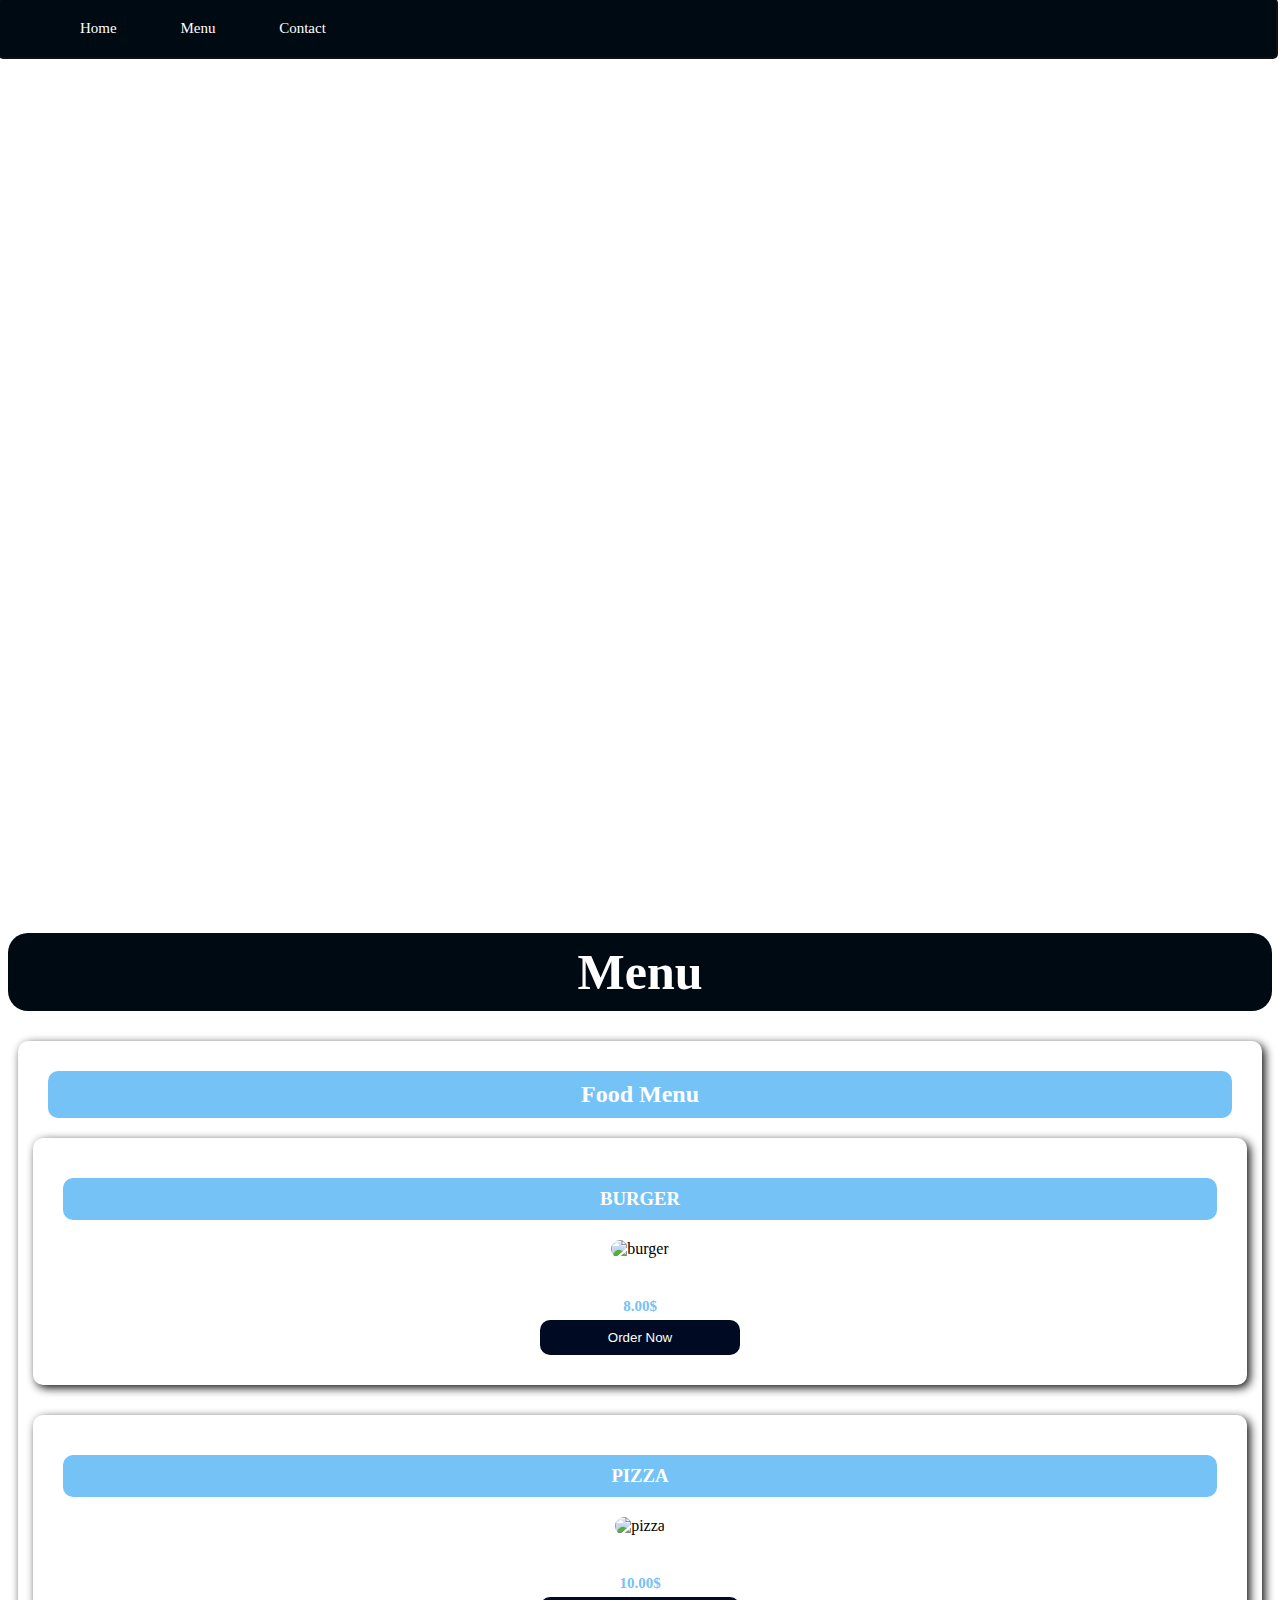
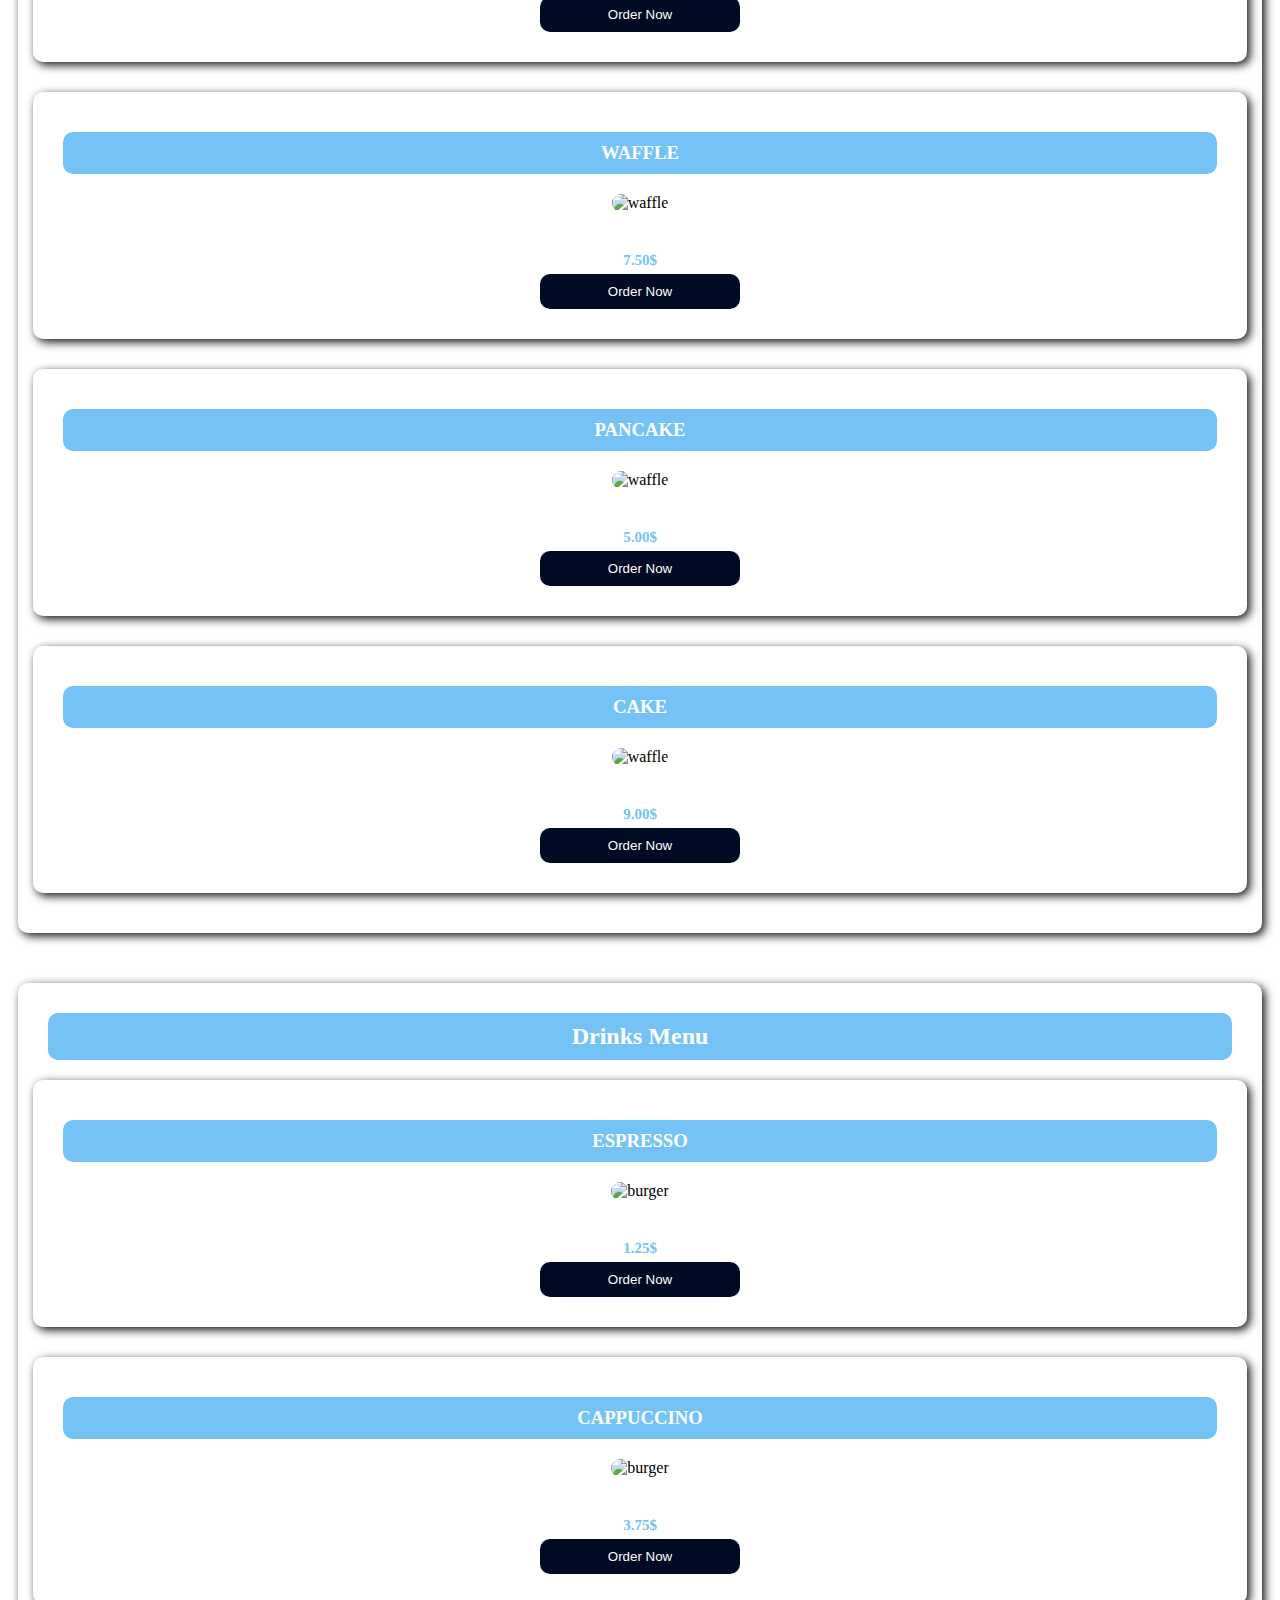
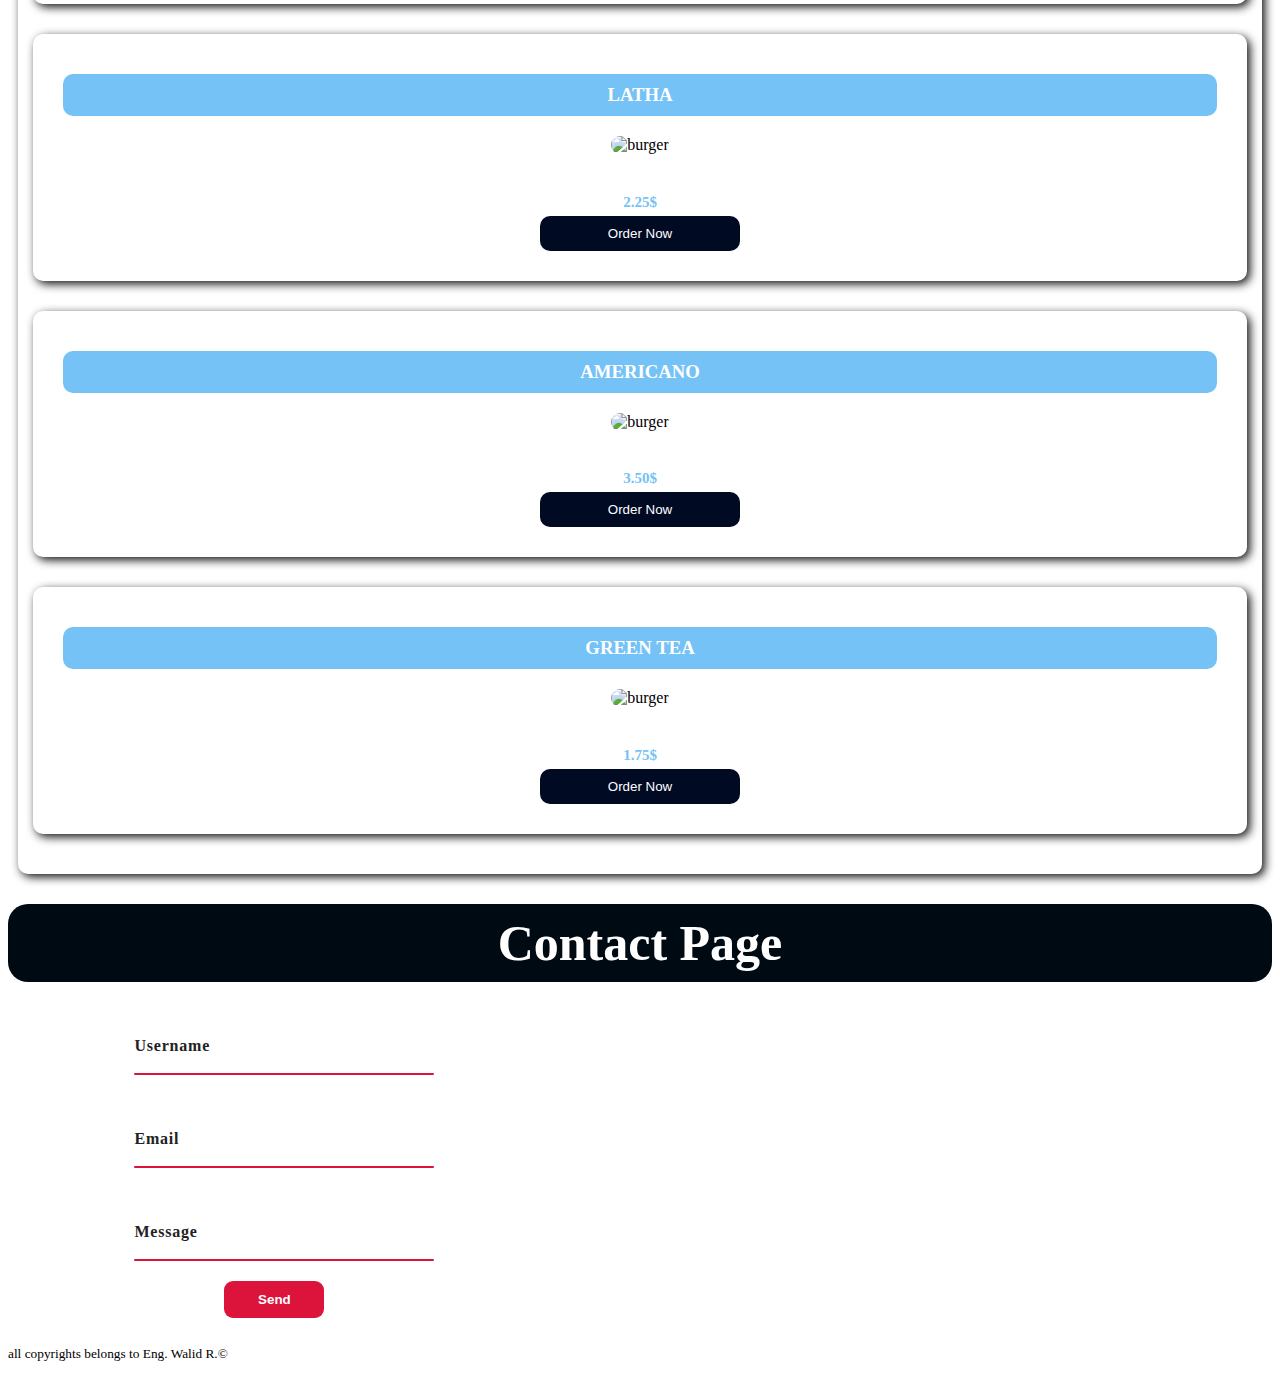
==== index.html @ 4a8f6fed "deploy github pages" ====
<!DOCTYPE html>
<html>
    <head>
      <html lang="en">

    <meta charset="UTF-8">
    <meta name="viewport" content="width=device-width, initial-scale=1.0">
    <title> Restaurant Wals </title>

    <!---- CSS file -->
   
        <title>café Walid</title>
        <link rel="stylesheet" type="text/css" href="index.css">
    </head>
    
    <body>
   <!--Header-->
        <div id="header" >
            <nav>
                <ul>
                    <li><a href="#header">Home</a></li>
                    <li><a href="#">Menu</a>
                        <ul class="language">
                            <div class="a"><li><a href="#food">Foods </a></li></div>
                            <div class="a"><li><a href="#drink">Drinks </a></li></div>
                        </ul>
                    </li>
            
                    <li><a href="#contact">Contact</a></li>
                </ul>
            </nav>
            
           <h1>HAPPY CAFE</h1> 
        </div>
        
        
        <div>
    <!-- Food Menu -->
        <h2 class="menu">Menu</h2>
            <div id="food">
                <h2>Food Menu</h2>
                <center>
                <div class="flist">
                    <h3>BURGER</h3>
                    <img src="https://encrypted-tbn0.gstatic.com/images?q=tbn:ANd9GcRdt754ImCpd5oUH577q-v2QgltEglmDMgScw&usqp=CAU" alt="burger">
                    <h4>8.00$</h4>
                    <button onclick="alert('Order Accepted')">Order Now</button>
                </div>
                
                
                <div class="flist">
                    <h3>PIZZA</h3>
                    <img src="https://encrypted-tbn0.gstatic.com/images?q=tbn:ANd9GcRnf0LeYPYecIKu4chueli8BIjLjgKBBCb7Lg&usqp=CAU" alt="pizza">
                    <h4>10.00$</h4>
                    <button onclick="alert('Order Accepted')">Order Now</button>
                </div>
                
                
                <div class="flist">
                    <h3>WAFFLE</h3>
                    <img src="https://encrypted-tbn0.gstatic.com/images?q=tbn:ANd9GcQY3YbH1h8vHzScm2x124gC3Fk7v2Hef2Hegw&usqp=CAU" alt="waffle">
                     <h4>7.50$</h4>
                    <button onclick="alert('Order Accepted')">Order Now</button>
                </div>
                    
                    <div class="flist">
                    <h3>PANCAKE</h3>
                    <img src="https://encrypted-tbn0.gstatic.com/images?q=tbn:ANd9GcRY06X1SyQKRIRaDTH-BgGPcGw9qApoe0X9aA&usqp=CAU" alt="waffle">
                    <h4>5.00$</h4>
                    <button onclick="alert('Order Accepted')">Order Now</button>
                    </div>
                    
                    
                    <div class="flist">
                    <h3>CAKE</h3>
                    <img src="https://encrypted-tbn0.gstatic.com/images?q=tbn:ANd9GcQW_hIVCMg8lNyu4ovzPcE6Rsn-Ej5DTrdUwg&usqp=CAU" alt="waffle">
                    <h4>9.00$</h4>
                    <button onclick="alert('Order Accepted')">Order Now</button>
                    </div>
                    
                    
                </center>
                </div>
            </div>
            
            
            
    <!-- drinks Menu -->
            <div id="drink">
                <h2>Drinks Menu</h2>
                <center>
                <div class="flist">
                    <h3>ESPRESSO</h3>
                    <img src="https://media.istockphoto.com/id/545335342/photo/coffee-espresso-in-white-background.jpg?s=170667a&w=0&k=20&c=HwMb50CqrDXuXnARCw4rJPt0YddeepHHZx1QkvVrSLg=" alt="burger">
                    <h4>1.25$</h4>
                    <button onclick="alert('Order Accepted')">Order Now</button>
                </div>
                
                
                <div class="flist">
                    <h3>CAPPUCCINO</h3>
                    <img src="https://img.freepik.com/premium-photo/close-up-shot-latte-coffee-with-latte-art-ceramic-white-cup-saucer-white-background_659151-1130.jpg" alt="burger">
                    <h4>3.75$</h4>
                    <button onclick="alert('Order Accepted')">Order Now</button>
                </div>
                
                
                <div class="flist">
                    <h3>LATHA</h3>
                    <img src="https://img.freepik.com/premium-photo/coffee-cup-art-latte-with-froth-heart-shaped-isolated-white-background-with-clipping-path_158502-351.jpg?w=2000" alt="burger">
                    <h4>2.25$</h4>
                    <button onclick="alert('Order Accepted')">Order Now</button>
                </div>
                <div class="flist">
                    <h3>AMERICANO</h3>
                    <img src="https://media.istockphoto.com/id/1301137165/photo/glass-cup-of-espresso-coffee-isolated-on-white-background.jpg?s=612x612&w=0&k=20&c=MmyrPzuoGea3k1YQDtKdeGnZTU9eYZp0Z0fL0q9FWO0=" alt="burger">
                    <h4>3.50$</h4>
                    <button onclick="alert('Order Accepted')">Order Now</button>
                </div>
                <div class="flist">
                    <h3>GREEN TEA</h3>
                    <img src="https://encrypted-tbn0.gstatic.com/images?q=tbn:ANd9GcQSnnZfDW0rCU-vbq4hke0RaCCxv6q04qRdvw&usqp=CAU" alt="burger">
                    <h4>1.75$</h4>
                    <button onclick="alert('Order Accepted')">Order Now</button>
                </div>
                </center>
            </div>
        </div>
        
        <div id="contact">
            <h2 class="menu">Contact Page</h2>
            <center>
            <form>
                <div class="inputbox">
                    <input type="text" required="required">
                    <span>Username</span>
                    <i></i>
                </div>
                <div class="inputbox">
                    <input type="email" required="required">
                    <span>Email</span>
                    <i></i></div>
                <div class="inputbox">
                    <input type="textarea" required="required">
                    <span>Message</span>
                    <i></i>
                </div>
                <input type="submit" value="Send" onclick='alert("Your Message is Sent Successfully.")' >
                
             
                </form>
                </center>
                <div><p class="copyrights"><small>all copyrights belongs to Eng. Walid R.&copy</small></p></div>
        </div>
    </body>
</html>
---- index.css ----
html {
  scroll-behavior: smooth;
}
li {
  position: relative;
}
nav {
  position: fixed;
  margin-top: -20px;
  width: 100%;
  z-index: 1000;
}
nav ul {
  list-style-type: none;
}
nav ul li {
  display: inline;
  padding-left: 20px;
  margin-left: 30px;
}
.a {
  margin-left: -70px;
  padding: 10px;
  letter-spacing: 0.2px;
  padding-top: 10px;
}
.language {
  width: 60px;
  left: 6px;
  border-radius: 5px;
  text-align: left;
  top: 20px;
  background-color: #000a12;
  border-top-color: cyan;
}

nav ul ul {
  position: absolute;
  visibility: hidden;
  margin-top: 10px;
  left: -30px;
  margin: -20;
}
ul ul li a {
  padding-top: 10px;
}
nav ul li:hover ul {
  visibility: visible;
}
a {
  text-decoration: none;
  color: white;
  padding-left: 10px;
}
a:hover {
  color: cyan;
}
ul {
  border: 2px solid #111;
  background-color: #000a12;
  font-weight: 500;
  font-size: 15px;
  font-family: serif;
  padding: 20px;
  border-radius: 5px;
}
h1 {
  text-align: center;
  margin-top: 60%;
  margin-left: 10px;
  font-size: 60px;
  font-family: serif;
  color: white;
  display: inline-block;
}
#header {
  display: grid;
  background: url("https://encrypted-tbn0.gstatic.com/images?q=tbn:ANd9GcSejOrAZ4h5T50kbIKrmGCxSunJx8TJ95QvgA&usqp=CAU")
    no-repeat center;
  height: 100vh;
  color: #fff;
  min-height: 500px;
  background-size: cover;
  background-attachment: fixed;
  font-family: "Ubuntu", sans-serif;
  margin-top: -5px;
  margin-left: -10px;
  margin-right: -8px;
}

.menu {
  font-family: serif;
  color: white;
  margin: 0;
  font-size: 50px;
  margin-top: 30px;
  background-color: #000a12;
  border-radius: 20px;
}
h2 {
  background-color: #75c2f6;
  color: white;
  text-align: center;
  padding: 10px;
  border-radius: 10px;
  margin: 20px;
}
#food {
  margin: 30px 10px 30px 10px;
  padding: 10px;
  box-shadow: 3px 3px 10px #111;
  border-radius: 10px;
}
h3 {
  background-color: #75c2f6;
  color: white;
  text-align: center;
  padding: 10px;
  border-radius: 10px;
  margin: 20px;
  margin-top: 30px;
}
h4 {
  margin-bottom: 5px;
  font-size: 15px;
  color: #75c2f6;
}
button {
  background-color: #000a23;
  width: 200px;
  border-radius: 10px;
  padding: 10px;
  color: white;
  margin-bottom: 20px;
  border: none;
}
.flist {
  box-shadow: 3px 3px 10px #111;
  border-radius: 10px;
  padding: 10px;
  margin: 5px 5px 30px 5px;
  transition: transform 0.5s ease;
}
.flist img {
  width: 280px;
  border-radius: 10px;
  margin-bottom: 20px;
  height: 280px;
}
.flist:hover {
  transform: scale(0.9);
}
#drink {
  margin: 50px 10px 30px 10px;
  padding: 10px;
  box-shadow: 3px 3px 10px #111;
  border-radius: 10px;
}

form {
  display: grid;
  grid-gap: 10px;
  width: 80%;
  padding: 10px;
}

.inputbox {
  position: relative;
  width: 300px;
  margin-top: 35px;
}
.inputbox input {
  position: relative;
  width: 100%;
  padding: 20px 10px 10px;
  background: transparent;
  border: none;
  outline: none;
  color: black;
  font-weight: 900;
  font-size: 1em;
  letter-spacing: 0.05em;
  z-index: 10;
}
.inputbox span {
  position: absolute;
  left: 0;
  padding: 10px 0px 10px;
  top: 0px;
  font-size: 1em;
  color: #222;
  pointer-events: none;
  letter-spacing: 0.05em;
  transition: 0.5s;
  font-weight: 900;
}
.inputbox textarea {
  position: relative;
  width: 100%;
  padding: 20px 10px 10px;
  background: transparent;
  border: none;
  outline: none;
  color: black;
  font-weight: 900;
  font-size: 1em;
  letter-spacing: 0.05em;
  z-index: 10;
}
.inputbox input:valid ~ span,
.inputbox input:focus ~ span {
  color: #222;
  transform: translateX(-0px) translateY(-34px);
  font-size: 1.1em;
}
.inputbox i {
  position: absolute;
  left: 0;
  bottom: 0;
  width: 100%;
  height: 2px;
  background: crimson;
  border-radius: 4px;
  transition: 0.5s;
  pointer-events: none;
  z-index: 9;
}
.inputbox input:valid ~ i,
.inputbox input:focus ~ i {
  height: 44px;
}
input[type="submit"] {
  border: 0px solid #45f3ff;
  outline: none;
  background: transparent;
  padding: 11px 25px 11px 25px;
  width: 100px;
  margin-top: 10px;
  border-radius: 9px;
  font-weight: 900;
  cursor: pointer;
  margin-left: 90px;
  color: white;
  background-color: crimson;
}
input[type="submit"]:active {
  opacity: 0.8;
}
input[type="submit"]:hover {
  border-color: #ff0000;
}
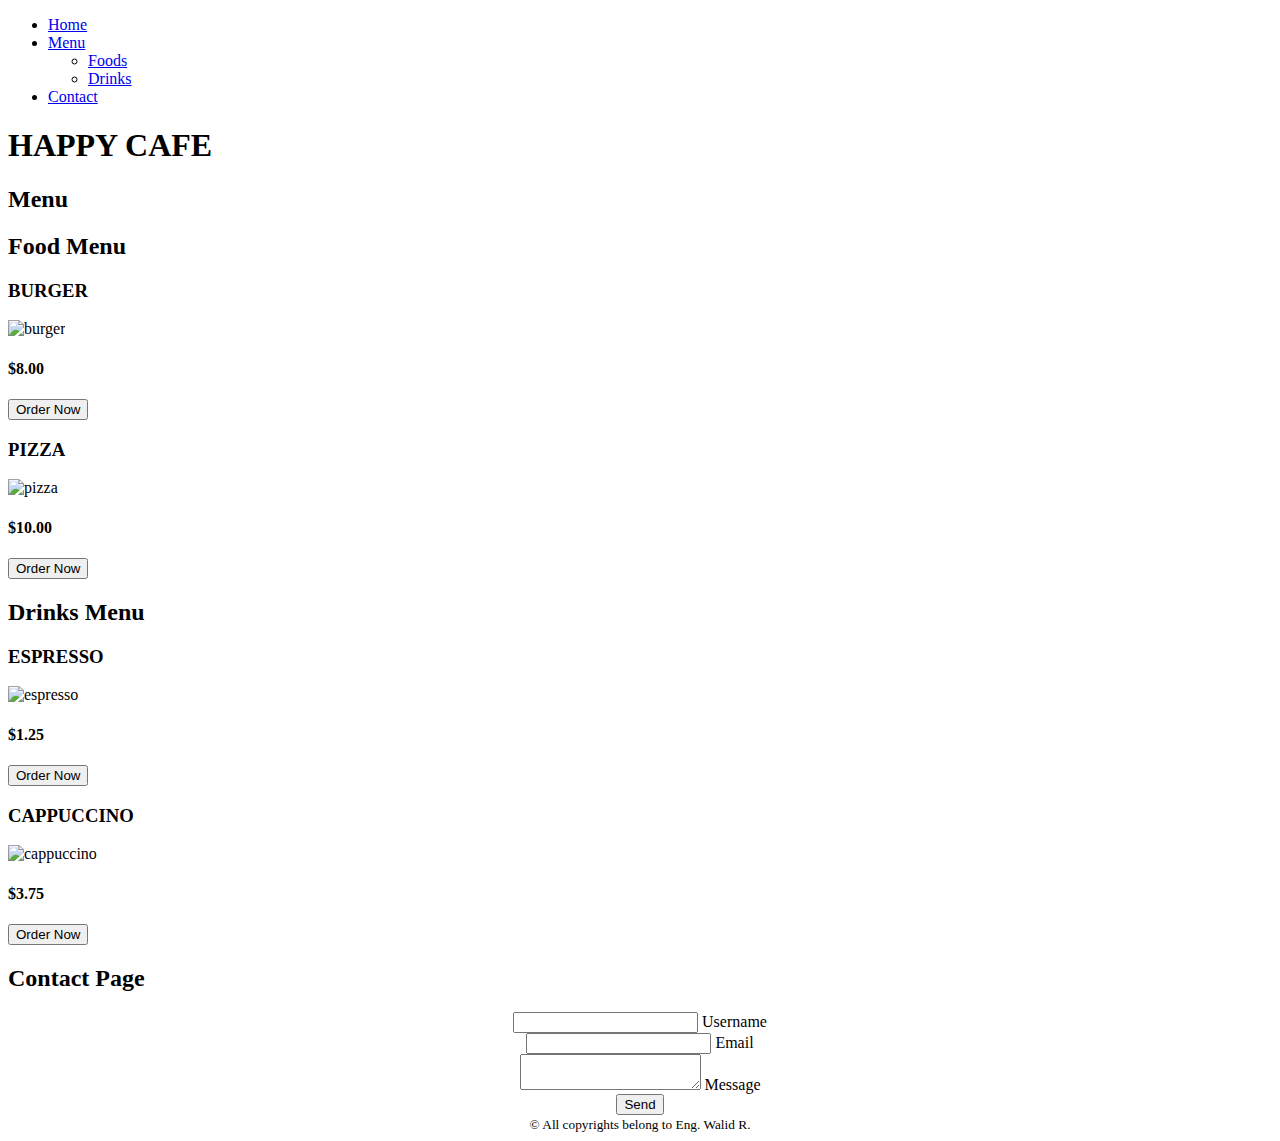
==== commit 0c250bb8: "webpage updated 2.0v" ====
--- a/index.html
+++ b/index.html
@@ -1,158 +1,106 @@
-
-
 <!DOCTYPE html>
-<html>
-    <head>
-      <html lang="en">
-
+<html lang="en">
+<head>
     <meta charset="UTF-8">
     <meta name="viewport" content="width=device-width, initial-scale=1.0">
-    <title> Restaurant Wals </title>
+    <title>Restaurant Walid</title>
+    <link href="https://cdn.jsdelivr.net/npm/tailwindcss@2.2.19/dist/tailwind.min.css" rel="stylesheet">
+    <style>
+        html {
+            scroll-behavior: smooth;
+        }
+    </style>
+</head>
+<body class="bg-gray-800 text-white">
 
-    <!---- CSS file -->
-   
-        <title>café Walid</title>
-        <link rel="stylesheet" type="text/css" href="index.css">
-    </head>
-    
-    <body>
-   <!--Header-->
-        <div id="header" >
-            <nav>
-                <ul>
-                    <li><a href="#header">Home</a></li>
-                    <li><a href="#">Menu</a>
-                        <ul class="language">
-                            <div class="a"><li><a href="#food">Foods </a></li></div>
-                            <div class="a"><li><a href="#drink">Drinks </a></li></div>
-                        </ul>
-                    </li>
-            
-                    <li><a href="#contact">Contact</a></li>
+<!-- Header -->
+<div id="header" class="h-screen bg-cover bg-center" style="background-image: url('https://encrypted-tbn0.gstatic.com/images?q=tbn:ANd9GcSejOrAZ4h5T50kbIKrmGCxSunJx8TJ95QvgA&usqp=CAU');">
+    <nav class="fixed w-full bg-gray-900 bg-opacity-50 z-50">
+        <ul class="flex justify-center space-x-10 py-4">
+            <li><a href="#header" class="hover:text-cyan-500">Home</a></li>
+            <li class="relative group">
+                <a href="#" class="hover:text-cyan-500">Menu</a>
+                <ul class="absolute left-0 mt-2 w-40 bg-gray-900 bg-opacity-90 rounded hidden group-hover:block">
+                    <li class="py-2 px-4 hover:bg-cyan-700"><a href="#food">Foods</a></li>
+                    <li class="py-2 px-4 hover:bg-cyan-700"><a href="#drink">Drinks</a></li>
                 </ul>
-            </nav>
-            
-           <h1>HAPPY CAFE</h1> 
-        </div>
-        
-        
-        <div>
+            </li>
+            <li><a href="#contact" class="hover:text-cyan-500">Contact</a></li>
+        </ul>
+    </nav>
+    <div class="flex items-center justify-center h-full">
+        <h1 class="text-6xl md:text-8xl lg:text-9xl font-serif">HAPPY CAFE</h1>
+    </div>
+</div>
+
+<!-- Menu -->
+<div>
+    <h2 class="text-center text-4xl font-serif my-10">Menu</h2>
+
     <!-- Food Menu -->
-        <h2 class="menu">Menu</h2>
-            <div id="food">
-                <h2>Food Menu</h2>
-                <center>
-                <div class="flist">
-                    <h3>BURGER</h3>
-                    <img src="https://encrypted-tbn0.gstatic.com/images?q=tbn:ANd9GcRdt754ImCpd5oUH577q-v2QgltEglmDMgScw&usqp=CAU" alt="burger">
-                    <h4>8.00$</h4>
-                    <button onclick="alert('Order Accepted')">Order Now</button>
-                </div>
-                
-                
-                <div class="flist">
-                    <h3>PIZZA</h3>
-                    <img src="https://encrypted-tbn0.gstatic.com/images?q=tbn:ANd9GcRnf0LeYPYecIKu4chueli8BIjLjgKBBCb7Lg&usqp=CAU" alt="pizza">
-                    <h4>10.00$</h4>
-                    <button onclick="alert('Order Accepted')">Order Now</button>
-                </div>
-                
-                
-                <div class="flist">
-                    <h3>WAFFLE</h3>
-                    <img src="https://encrypted-tbn0.gstatic.com/images?q=tbn:ANd9GcQY3YbH1h8vHzScm2x124gC3Fk7v2Hef2Hegw&usqp=CAU" alt="waffle">
-                     <h4>7.50$</h4>
-                    <button onclick="alert('Order Accepted')">Order Now</button>
-                </div>
-                    
-                    <div class="flist">
-                    <h3>PANCAKE</h3>
-                    <img src="https://encrypted-tbn0.gstatic.com/images?q=tbn:ANd9GcRY06X1SyQKRIRaDTH-BgGPcGw9qApoe0X9aA&usqp=CAU" alt="waffle">
-                    <h4>5.00$</h4>
-                    <button onclick="alert('Order Accepted')">Order Now</button>
-                    </div>
-                    
-                    
-                    <div class="flist">
-                    <h3>CAKE</h3>
-                    <img src="https://encrypted-tbn0.gstatic.com/images?q=tbn:ANd9GcQW_hIVCMg8lNyu4ovzPcE6Rsn-Ej5DTrdUwg&usqp=CAU" alt="waffle">
-                    <h4>9.00$</h4>
-                    <button onclick="alert('Order Accepted')">Order Now</button>
-                    </div>
-                    
-                    
-                </center>
-                </div>
+    <div id="food" class="mb-16 px-4">
+        <h2 class="text-center text-3xl bg-cyan-600 py-2 rounded-lg mb-6">Food Menu</h2>
+        <div class="grid md:grid-cols-2 lg:grid-cols-3 gap-8">
+            <div class="flist p-4 bg-gray-900 rounded-lg text-center transform transition-transform duration-500 hover:scale-105">
+                <h3 class="text-2xl mb-4">BURGER</h3>
+                <img src="https://encrypted-tbn0.gstatic.com/images?q=tbn:ANd9GcRdt754ImCpd5oUH577q-v2QgltEglmDMgScw&usqp=CAU" alt="burger" class="w-full h-64 object-cover rounded-lg mb-4">
+                <h4 class="text-xl mb-4 text-yellow-400">$8.00</h4>
+                <button class="bg-cyan-600 hover:bg-cyan-700 text-white py-2 px-6 rounded-lg transform transition-transform duration-300 hover:scale-110" onclick="alert('Order Accepted')">Order Now</button>
             </div>
-            
-            
-            
-    <!-- drinks Menu -->
-            <div id="drink">
-                <h2>Drinks Menu</h2>
-                <center>
-                <div class="flist">
-                    <h3>ESPRESSO</h3>
-                    <img src="https://media.istockphoto.com/id/545335342/photo/coffee-espresso-in-white-background.jpg?s=170667a&w=0&k=20&c=HwMb50CqrDXuXnARCw4rJPt0YddeepHHZx1QkvVrSLg=" alt="burger">
-                    <h4>1.25$</h4>
-                    <button onclick="alert('Order Accepted')">Order Now</button>
-                </div>
-                
-                
-                <div class="flist">
-                    <h3>CAPPUCCINO</h3>
-                    <img src="https://img.freepik.com/premium-photo/close-up-shot-latte-coffee-with-latte-art-ceramic-white-cup-saucer-white-background_659151-1130.jpg" alt="burger">
-                    <h4>3.75$</h4>
-                    <button onclick="alert('Order Accepted')">Order Now</button>
-                </div>
-                
-                
-                <div class="flist">
-                    <h3>LATHA</h3>
-                    <img src="https://img.freepik.com/premium-photo/coffee-cup-art-latte-with-froth-heart-shaped-isolated-white-background-with-clipping-path_158502-351.jpg?w=2000" alt="burger">
-                    <h4>2.25$</h4>
-                    <button onclick="alert('Order Accepted')">Order Now</button>
-                </div>
-                <div class="flist">
-                    <h3>AMERICANO</h3>
-                    <img src="https://media.istockphoto.com/id/1301137165/photo/glass-cup-of-espresso-coffee-isolated-on-white-background.jpg?s=612x612&w=0&k=20&c=MmyrPzuoGea3k1YQDtKdeGnZTU9eYZp0Z0fL0q9FWO0=" alt="burger">
-                    <h4>3.50$</h4>
-                    <button onclick="alert('Order Accepted')">Order Now</button>
-                </div>
-                <div class="flist">
-                    <h3>GREEN TEA</h3>
-                    <img src="https://encrypted-tbn0.gstatic.com/images?q=tbn:ANd9GcQSnnZfDW0rCU-vbq4hke0RaCCxv6q04qRdvw&usqp=CAU" alt="burger">
-                    <h4>1.75$</h4>
-                    <button onclick="alert('Order Accepted')">Order Now</button>
-                </div>
-                </center>
+
+      
+            <div class="flist p-4 bg-gray-900 rounded-lg text-center transform transition-transform duration-500 hover:scale-105">
+                <h3 class="text-2xl mb-4">PIZZA</h3>
+                <img src="https://encrypted-tbn0.gstatic.com/images?q=tbn:ANd9GcRnf0LeYPYecIKu4chueli8BIjLjgKBBCb7Lg&usqp=CAU" alt="pizza" class="w-full h-64 object-cover rounded-lg mb-4">
+                <h4 class="text-xl mb-4 text-yellow-400">$10.00</h4>
+                <button class="bg-cyan-600 hover:bg-cyan-700 text-white py-2 px-6 rounded-lg transform transition-transform duration-300 hover:scale-110" onclick="alert('Order Accepted')">Order Now</button>
             </div>
         </div>
-        
-        <div id="contact">
-            <h2 class="menu">Contact Page</h2>
-            <center>
-            <form>
-                <div class="inputbox">
-                    <input type="text" required="required">
-                    <span>Username</span>
-                    <i></i>
-                </div>
-                <div class="inputbox">
-                    <input type="email" required="required">
-                    <span>Email</span>
-                    <i></i></div>
-                <div class="inputbox">
-                    <input type="textarea" required="required">
-                    <span>Message</span>
-                    <i></i>
-                </div>
-                <input type="submit" value="Send" onclick='alert("Your Message is Sent Successfully.")' >
-                
-             
-                </form>
-                </center>
-                <div><p class="copyrights"><small>all copyrights belongs to Eng. Walid R.&copy</small></p></div>
+    </div>
+
+    <!-- Drinks Menu -->
+    <div id="drink" class="mb-16 px-4">
+        <h2 class="text-center text-3xl bg-cyan-600 py-2 rounded-lg mb-6">Drinks Menu</h2>
+        <div class="grid md:grid-cols-2 lg:grid-cols-3 gap-8">
+            <div class="flist p-4 bg-gray-900 rounded-lg text-center transform transition-transform duration-500 hover:scale-105">
+                <h3 class="text-2xl mb-4">ESPRESSO</h3>
+                <img src="https://media.istockphoto.com/id/545335342/photo/coffee-espresso-in-white-background.jpg?s=170667a&w=0&k=20&c=HwMb50CqrDXuXnARCw4rJPt0YddeepHHZx1QkvVrSLg=" alt="espresso" class="w-full h-64 object-cover rounded-lg mb-4">
+                <h4 class="text-xl mb-4 text-yellow-400">$1.25</h4>
+                <button class="bg-cyan-600 hover:bg-cyan-700 text-white py-2 px-6 rounded-lg transform transition-transform duration-300 hover:scale-110" onclick="alert('Order Accepted')">Order Now</button>
+            </div>
+
+          
+            <div class="flist p-4 bg-gray-900 rounded-lg text-center transform transition-transform duration-500 hover:scale-105">
+                <h3 class="text-2xl mb-4">CAPPUCCINO</h3>
+                <img src="https://img.freepik.com/premium-photo/close-up-shot-latte-coffee-with-latte-art-ceramic-white-cup-saucer-white-background_659151-1130.jpg" alt="cappuccino" class="w-full h-64 object-cover rounded-lg mb-4">
+                <h4 class="text-xl mb-4 text-yellow-400">$3.75</h4>
+                <button class="bg-cyan-600 hover:bg-cyan-700 text-white py-2 px-6 rounded-lg transform transition-transform duration-300 hover:scale-110" onclick="alert('Order Accepted')">Order Now</button>
+            </div>
         </div>
-    </body>
-</html>+    </div>
+</div>
+
+<!-- Contact -->
+<div id="contact" class="mb-16 px-4">
+    <h2 class="text-center text-4xl font-serif mb-10">Contact Page</h2>
+    <center>
+        <form class="grid gap-4 w-full md:w-1/2">
+            <div class="inputbox relative">
+                <input type="text" required class="w-full p-4 bg-transparent border border-gray-700 rounded-lg focus:outline-none focus:border-cyan-500 text-black">
+                <span class="absolute left-4 top-4 text-gray-400 transition-transform duration-300 transform -translate-y-6 scale-75 origin-top-left">Username</span>
+                <i class="absolute left-4 bottom-0 w-full h-1 bg-crimson rounded transition-transform duration-300 transform scale-0 origin-bottom-left"></i>
+            </div>
+            <div class="inputbox relative">
+                <input type="email" required class="w-full p-4 bg-transparent border border-gray-700 rounded-lg focus:outline-none focus:border-cyan-500 text-black">
+                <span class="absolute left-4 top-4 text-gray-400 transition-transform duration-300 transform -translate-y-6 scale-75 origin-top-left">Email</span>
+                <i class="absolute left-4 bottom-0 w-full h-1 bg-crimson rounded transition-transform duration-300 transform scale-0 origin-bottom-left"></i>
+            </div>
+            <div class="inputbox relative">
+                <textarea required class="w-full p-4 bg-transparent border border-gray-700 rounded-lg focus:outline-none focus:border-cyan-500 text-black"></textarea>
+                <span class="absolute left-4 top-4 text-gray-400 transition-transform duration-300 transform -translate-y-6 scale-75 origin-top-left">Message</span>
+                <i class="absolute left-4 bottom-0 w-full h-1 bg-crimson rounded transition-transform duration-300 transform scale-0 origin-bottom-left"></i>
+            </div>
+            <input type="submit" value="Send" class="bg-crimson text-white py-2 px-6 rounded-lg cursor-pointer hover:bg-red-700 transform transition-transform duration-300 hover:scale-110" onclick='alert("Your Message is Sent Successfully.")'>
+            <div class="text-center mt-10">
+                <small class="block">&copy; All copyrights belong to Eng. Walid R.</small>
+            </div>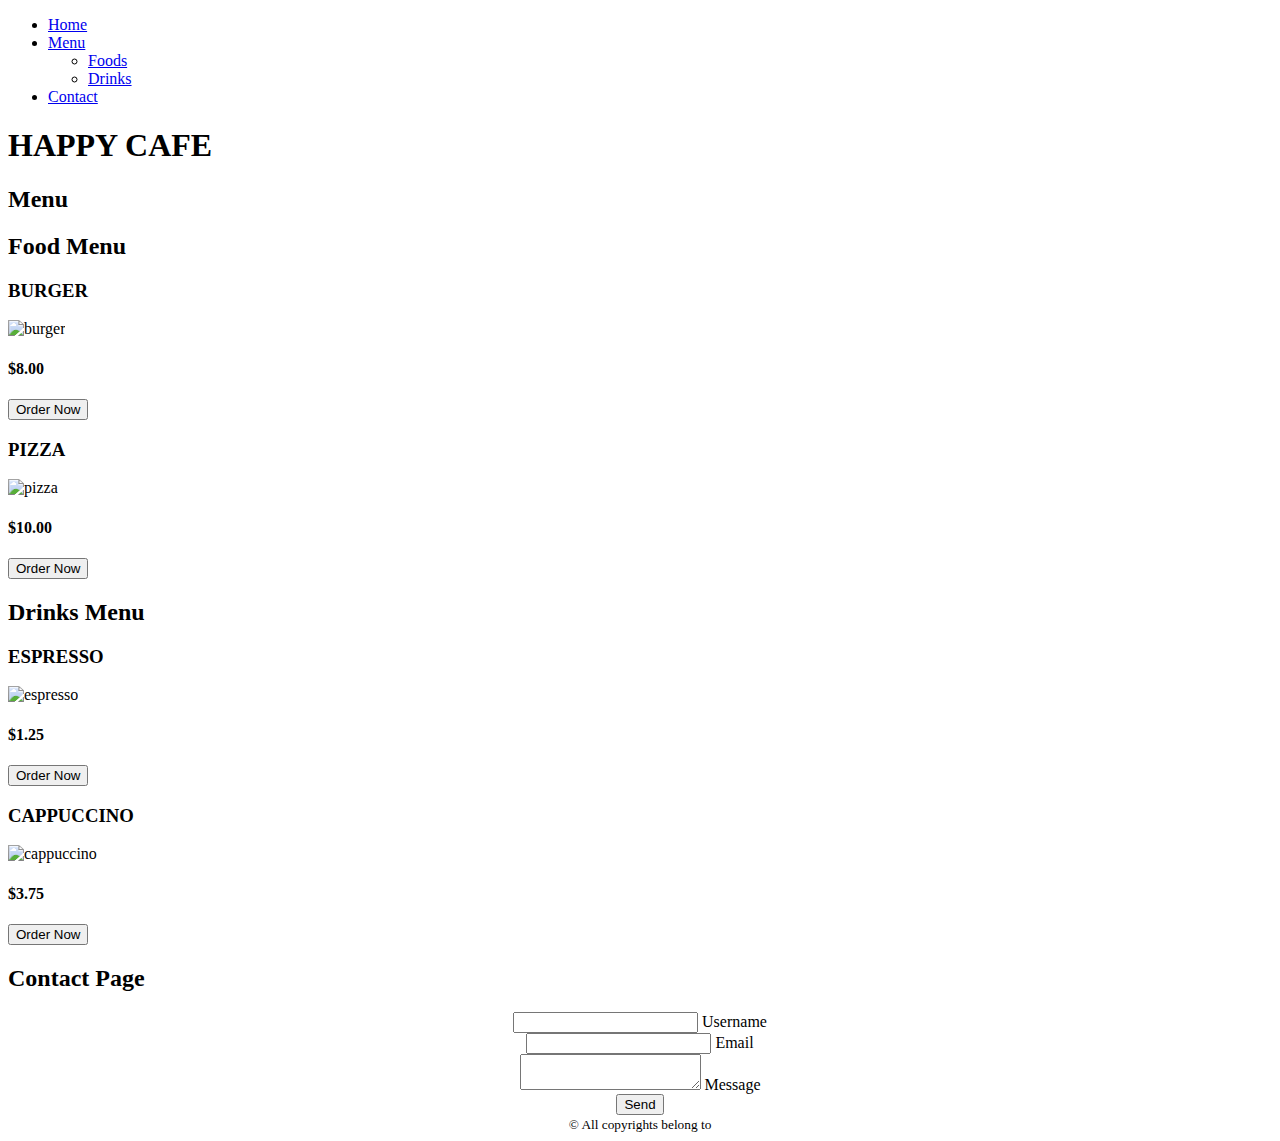
==== commit 4343b521: "editing" ====
--- a/index.html
+++ b/index.html
@@ -40,20 +40,19 @@
     <!-- Food Menu -->
     <div id="food" class="mb-16 px-4">
         <h2 class="text-center text-3xl bg-cyan-600 py-2 rounded-lg mb-6">Food Menu</h2>
-        <div class="grid md:grid-cols-2 lg:grid-cols-3 gap-8">
+        <div class="grid md:grid-cols-2 lg:grid-cols-3 gap-8 justify-center">
             <div class="flist p-4 bg-gray-900 rounded-lg text-center transform transition-transform duration-500 hover:scale-105">
                 <h3 class="text-2xl mb-4">BURGER</h3>
                 <img src="https://encrypted-tbn0.gstatic.com/images?q=tbn:ANd9GcRdt754ImCpd5oUH577q-v2QgltEglmDMgScw&usqp=CAU" alt="burger" class="w-full h-64 object-cover rounded-lg mb-4">
                 <h4 class="text-xl mb-4 text-yellow-400">$8.00</h4>
-                <button class="bg-cyan-600 hover:bg-cyan-700 text-white py-2 px-6 rounded-lg transform transition-transform duration-300 hover:scale-110" onclick="alert('Order Accepted')">Order Now</button>
+                <button class="bg-cyan-600 hover:bg-cyan-700 text-white py-2 px-6 rounded-lg transform transition-transform duration-300 hover:scale-110 hover:bg-yellow-500" onclick="alert('Order Accepted')">Order Now</button>
             </div>
-
-      
+        
             <div class="flist p-4 bg-gray-900 rounded-lg text-center transform transition-transform duration-500 hover:scale-105">
                 <h3 class="text-2xl mb-4">PIZZA</h3>
                 <img src="https://encrypted-tbn0.gstatic.com/images?q=tbn:ANd9GcRnf0LeYPYecIKu4chueli8BIjLjgKBBCb7Lg&usqp=CAU" alt="pizza" class="w-full h-64 object-cover rounded-lg mb-4">
                 <h4 class="text-xl mb-4 text-yellow-400">$10.00</h4>
-                <button class="bg-cyan-600 hover:bg-cyan-700 text-white py-2 px-6 rounded-lg transform transition-transform duration-300 hover:scale-110" onclick="alert('Order Accepted')">Order Now</button>
+                <button class="bg-cyan-600 hover:bg-cyan-700 text-white py-2 px-6 rounded-lg transform transition-transform duration-300 hover:scale-110 hover:bg-yellow-500" onclick="alert('Order Accepted')">Order Now</button>
             </div>
         </div>
     </div>
@@ -61,20 +60,19 @@
     <!-- Drinks Menu -->
     <div id="drink" class="mb-16 px-4">
         <h2 class="text-center text-3xl bg-cyan-600 py-2 rounded-lg mb-6">Drinks Menu</h2>
-        <div class="grid md:grid-cols-2 lg:grid-cols-3 gap-8">
+        <div class="grid md:grid-cols-2 lg:grid-cols-3 gap-8 justify-center">
             <div class="flist p-4 bg-gray-900 rounded-lg text-center transform transition-transform duration-500 hover:scale-105">
                 <h3 class="text-2xl mb-4">ESPRESSO</h3>
                 <img src="https://media.istockphoto.com/id/545335342/photo/coffee-espresso-in-white-background.jpg?s=170667a&w=0&k=20&c=HwMb50CqrDXuXnARCw4rJPt0YddeepHHZx1QkvVrSLg=" alt="espresso" class="w-full h-64 object-cover rounded-lg mb-4">
                 <h4 class="text-xl mb-4 text-yellow-400">$1.25</h4>
-                <button class="bg-cyan-600 hover:bg-cyan-700 text-white py-2 px-6 rounded-lg transform transition-transform duration-300 hover:scale-110" onclick="alert('Order Accepted')">Order Now</button>
+                <button class="bg-cyan-600 hover:bg-cyan-700 text-white py-2 px-6 rounded-lg transform transition-transform duration-300 hover:scale-110 hover:bg-yellow-500" onclick="alert('Order Accepted')">Order Now</button>
             </div>
 
-          
             <div class="flist p-4 bg-gray-900 rounded-lg text-center transform transition-transform duration-500 hover:scale-105">
                 <h3 class="text-2xl mb-4">CAPPUCCINO</h3>
                 <img src="https://img.freepik.com/premium-photo/close-up-shot-latte-coffee-with-latte-art-ceramic-white-cup-saucer-white-background_659151-1130.jpg" alt="cappuccino" class="w-full h-64 object-cover rounded-lg mb-4">
                 <h4 class="text-xl mb-4 text-yellow-400">$3.75</h4>
-                <button class="bg-cyan-600 hover:bg-cyan-700 text-white py-2 px-6 rounded-lg transform transition-transform duration-300 hover:scale-110" onclick="alert('Order Accepted')">Order Now</button>
+                <button class="bg-cyan-600 hover:bg-cyan-700 text-white py-2 px-6 rounded-lg transform transition-transform duration-300 hover:scale-110 hover:bg-yellow-500" onclick="alert('Order Accepted')">Order Now</button>
             </div>
         </div>
     </div>
@@ -88,19 +86,18 @@
             <div class="inputbox relative">
                 <input type="text" required class="w-full p-4 bg-transparent border border-gray-700 rounded-lg focus:outline-none focus:border-cyan-500 text-black">
                 <span class="absolute left-4 top-4 text-gray-400 transition-transform duration-300 transform -translate-y-6 scale-75 origin-top-left">Username</span>
-                <i class="absolute left-4 bottom-0 w-full h-1 bg-crimson rounded transition-transform duration-300 transform scale-0 origin-bottom-left"></i>
+                <i class="absolute left-4 bottom-0 w-full h-1 bg-blue-600 rounded transition-transform duration-300 transform scale-0 origin-bottom-left"></i>
             </div>
             <div class="inputbox relative">
                 <input type="email" required class="w-full p-4 bg-transparent border border-gray-700 rounded-lg focus:outline-none focus:border-cyan-500 text-black">
                 <span class="absolute left-4 top-4 text-gray-400 transition-transform duration-300 transform -translate-y-6 scale-75 origin-top-left">Email</span>
-                <i class="absolute left-4 bottom-0 w-full h-1 bg-crimson rounded transition-transform duration-300 transform scale-0 origin-bottom-left"></i>
+                <i class="absolute left-4 bottom-0 w-full h-1 bg-blue-600 rounded transition-transform duration-300 transform scale-0 origin-bottom-left"></i>
             </div>
             <div class="inputbox relative">
                 <textarea required class="w-full p-4 bg-transparent border border-gray-700 rounded-lg focus:outline-none focus:border-cyan-500 text-black"></textarea>
                 <span class="absolute left-4 top-4 text-gray-400 transition-transform duration-300 transform -translate-y-6 scale-75 origin-top-left">Message</span>
-                <i class="absolute left-4 bottom-0 w-full h-1 bg-crimson rounded transition-transform duration-300 transform scale-0 origin-bottom-left"></i>
+                <i class="absolute left-4 bottom-0 w-full h-1 bg-blue-600 rounded transition-transform duration-300 transform scale-0 origin-bottom-left"></i>
             </div>
-            <input type="submit" value="Send" class="bg-crimson text-white py-2 px-6 rounded-lg cursor-pointer hover:bg-red-700 transform transition-transform duration-300 hover:scale-110" onclick='alert("Your Message is Sent Successfully.")'>
+            <input type="submit" value="Send" class="bg-blue-600 text-white py-2 px-6 rounded-lg cursor-pointer hover:bg-blue-700 transform transition-transform duration-300 hover:scale-110" onclick='alert("Your Message is Sent Successfully.")'>
             <div class="text-center mt-10">
-                <small class="block">&copy; All copyrights belong to Eng. Walid R.</small>
-            </div>+                <small class="block">&copy; All copyrights belong to
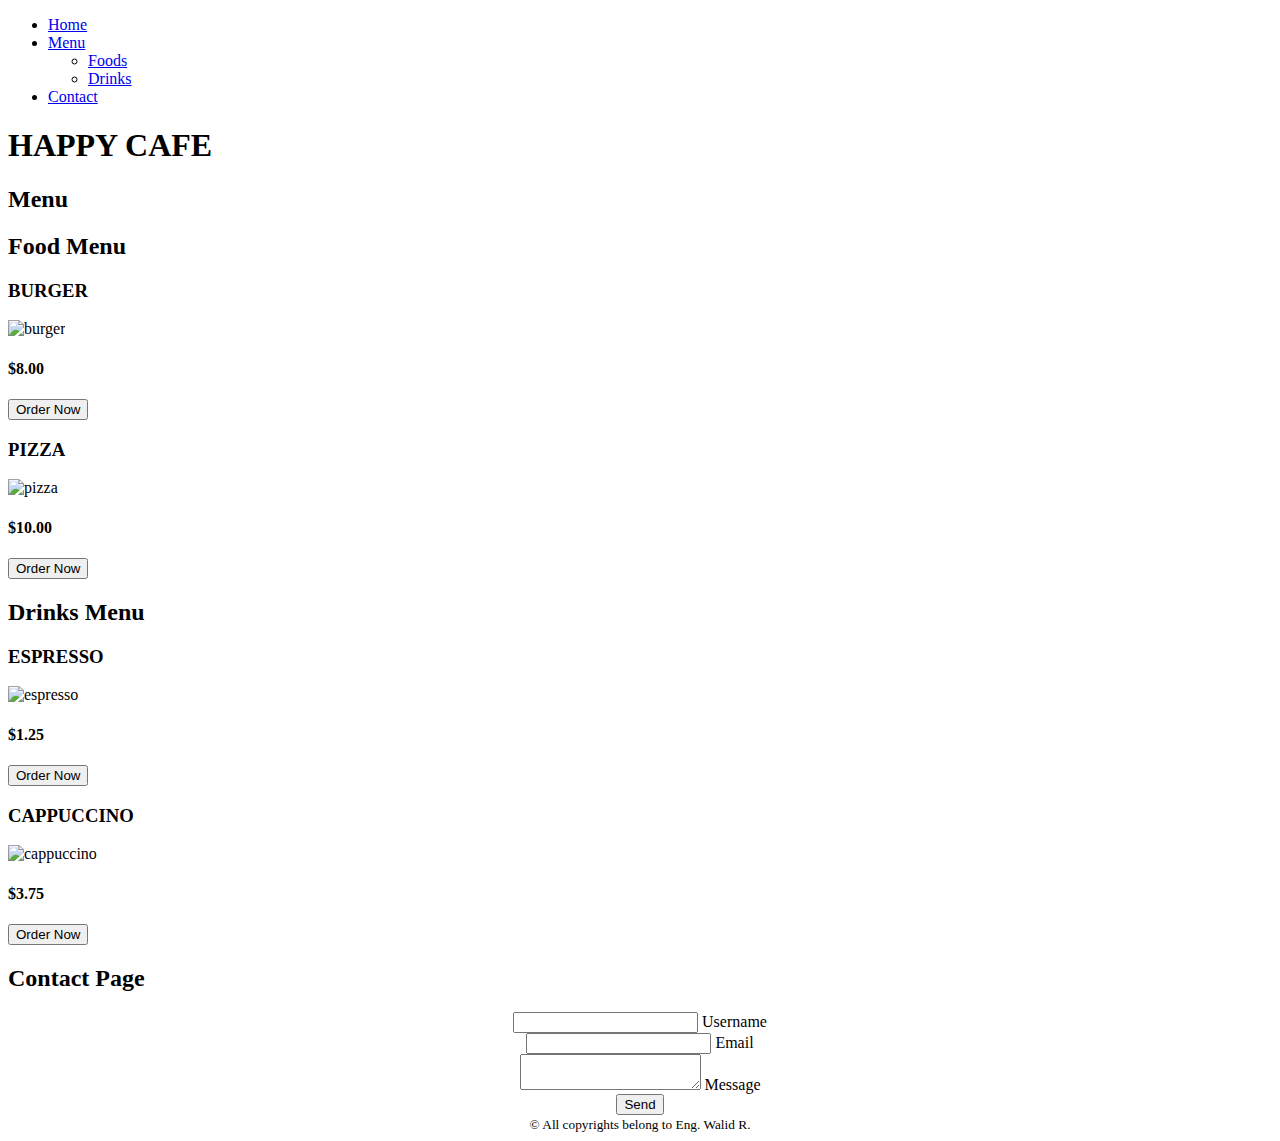
==== commit 5d2ea40d: "updated" ====
--- a/index.html
+++ b/index.html
@@ -100,4 +100,4 @@
             </div>
             <input type="submit" value="Send" class="bg-blue-600 text-white py-2 px-6 rounded-lg cursor-pointer hover:bg-blue-700 transform transition-transform duration-300 hover:scale-110" onclick='alert("Your Message is Sent Successfully.")'>
             <div class="text-center mt-10">
-                <small class="block">&copy; All copyrights belong to
+                <small class="block">&copy; All copyrights belong to Eng. Walid R.</small>
